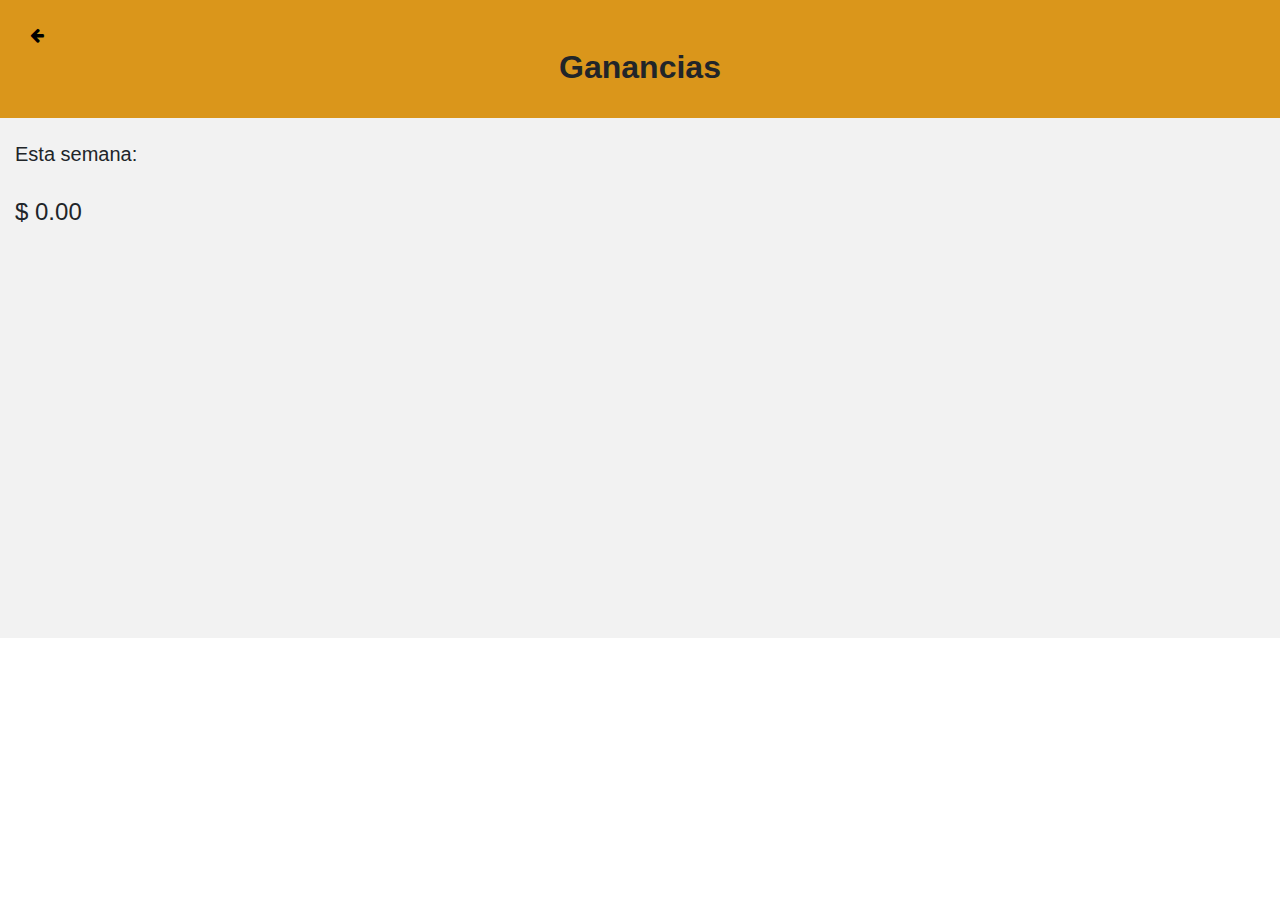
==== Alfil/acumulado.html @ 4dc80853 "Actualización datos,acumulado" ====
<!DOCTYPE html>
<html lang="es">
<head>
    <meta charset="UTF-8">
    <meta name="viewport" content="width=device-width, initial-scale=1.0">
    <!--Boostrap-->
    <link rel="stylesheet" href="https://stackpath.bootstrapcdn.com/bootstrap/4.4.1/css/bootstrap.min.css" integrity="sha384-Vkoo8x4CGsO3+Hhxv8T/Q5PaXtkKtu6ug5TOeNV6gBiFeWPGFN9MuhOf23Q9Ifjh" crossorigin="anonymous">
    <!--Esto despliega el menú tipo Uber-->
    <link href="https://stackpath.bootstrapcdn.com/font-awesome/4.7.0/css/font-awesome.min.css" rel="stylesheet" integrity="sha384-wvfXpqpZZVQGK6TAh5PVlGOfQNHSoD2xbE+QkPxCAFlNEevoEH3Sl0sibVcOQVnN" crossorigin="anonymous"/>
    <link rel="stylesheet" href="style.css"/>
    <title>$ acumulado</title>
</head>
<body>
    <div class="container-fluid fondo-alfil-profile-blue">
        <div class="row-12">
            <div class="col-12">
                <br/>
                <a href="index.html">
                    <span class="fa fa-arrow-left"></span>
                </a>
            </div>
        </div>
    </div> 
    <div class="container-fluid fondo-alfil-profile-blue">
        <div class="row">
            <div class="col"></div>
            <div class="col center-text">
                <h2><b>Ganancias</b></h2>
            </br>
            </div>
            <div class="col"></div>
        </div>
    </div>
    <div class="container-fluid fondo-alfil-profile-gray">
        <div class="row">
            <div class="col-12">
                <br>
                <h5>Esta semana:</h5>
                <br>
                <h4 id="acumuladoSemanaAlfil">$ 0.00</h4>
            </div>
        </div>
    </div>
</body>
</html>
---- Alfil/style.css ----
p{ /*Características de los párrafos*/
    font-weight: 600;
}

a{ /*Características de los hipervínculos*/
    color: #000000;
}

.profile-menu-image{ /*Imagen centrada y a escala*/
    display: block;
    width: 112px;
    margin-left: auto;
    margin-right: auto;
}

.center-text{ /*Texto centrado*/
    text-align: center;
}

/*Fondo de página para el perfil del Alfil*/
.fondo-alfil-profile-gray{
    background-color: #F2F2F2;
    height: 520px;
    max-height: 520px;

}
.fondo-alfil-profile-blue{
    background-color: #DA961B;/*Lo dejé con color dorado*/
    /*
    Colores:
    Azul fuerte: #0511F3
    Azul medio : #1B53F2
    Gris       : #5C6A73
    Dorado     : #DA961B
    Leve gris  : #F2F2F2
    */
}

@media (max-width: 991.98px) {/*modificar a resolución de pantalla o viewpoint*/
    .offcanvas-collapse {
      position: fixed;
      top: 46px;
      bottom: 0;
      right: 100%;
      width: 100%;
      padding-right: 1rem;
      padding-left: 1rem;
      overflow-y: auto;
      visibility: hidden;
      background-color: white;
      transition-timing-function: ease-in-out;
      transition-duration: .3s;
      transition-property: right, visibility;
    }
    .offcanvas-collapse.open {
        right: 0;
      visibility: visible;
    }
  }
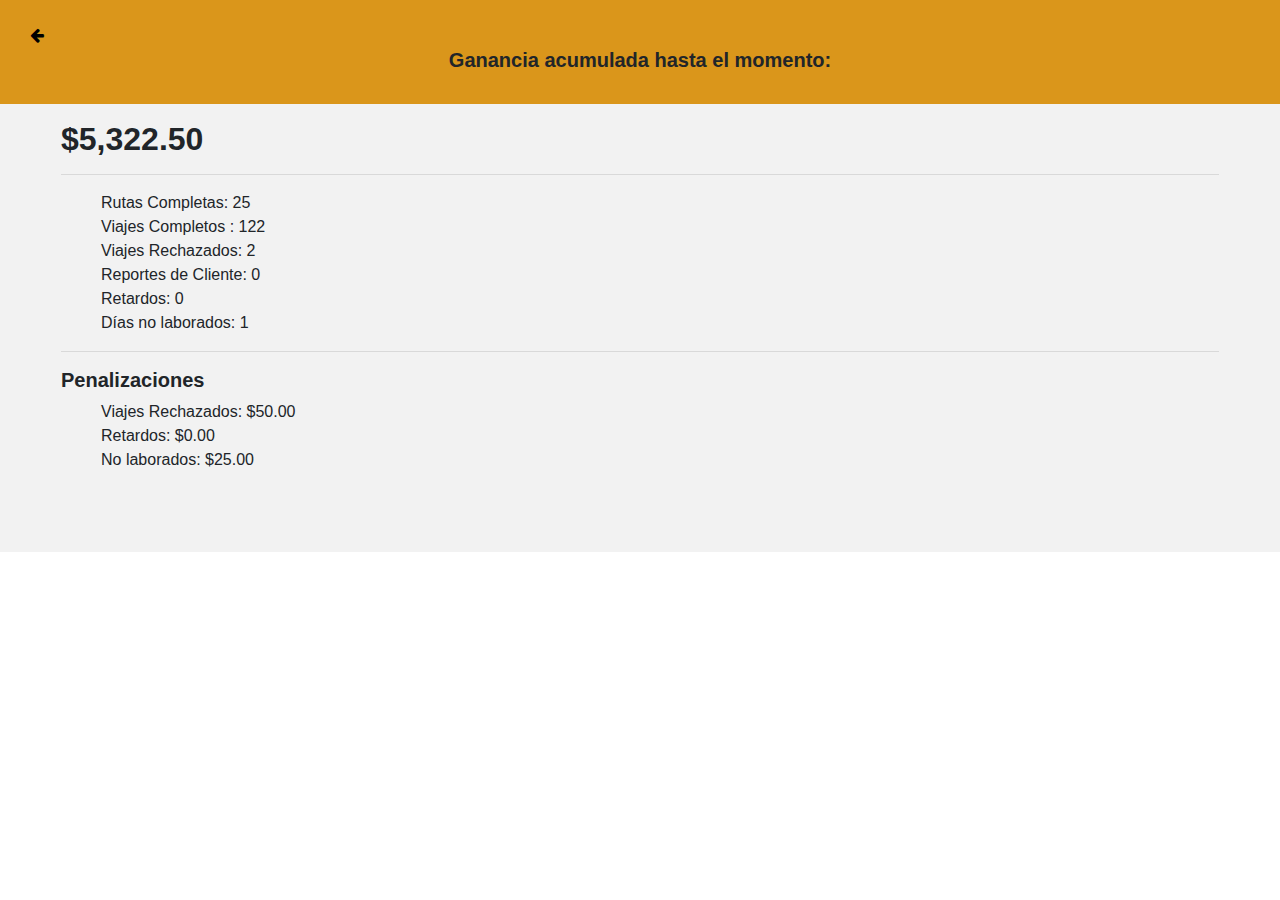
==== commit 79a6e750: "Actualización de varias páginas" ====
--- a/Alfil/acumulado.html
+++ b/Alfil/acumulado.html
@@ -25,19 +25,35 @@
         <div class="row">
             <div class="col"></div>
             <div class="col center-text">
-                <h2><b>Ganancias</b></h2>
+                <h5><b>Ganancia acumulada hasta el momento:</b></h5>
             </br>
             </div>
             <div class="col"></div>
         </div>
     </div>
     <div class="container-fluid fondo-alfil-profile-gray">
-        <div class="row">
-            <div class="col-12">
-                <br>
-                <h5>Esta semana:</h5>
-                <br>
-                <h4 id="acumuladoSemanaAlfil">$ 0.00</h4>
+        <div class="container-fluid fondo-alfil-profile-gray">
+            <div class="d-flex p-3 ">
+                <div class="col">
+                <h2 id="acumuladoAlfil"><b>$5,322.50</b></h2>
+                <hr>
+                <ul style="list-style-type:none;">
+                    <li>Rutas Completas: 25</li>
+                    <li>Viajes Completos : 122</li>
+                    <li>Viajes Rechazados: 2</li>
+                    <li>Reportes de Cliente: 0</li>
+                    <li>Retardos: 0</li>
+                    <li>Días no laborados: 1</li>
+                </ul>
+                <hr>
+                <h5><b>Penalizaciones</b></h5>
+                <ul style="list-style-type:none;">
+                    <li>Viajes Rechazados: $50.00</li>
+                    <li>Retardos: $0.00</li>
+                    <li>No laborados: $25.00</li>
+                    <br><br>
+                </ul>
+                </div>
             </div>
         </div>
     </div>
--- a/Alfil/style.css
+++ b/Alfil/style.css
@@ -20,8 +20,8 @@
 /*Fondo de página para el perfil del Alfil*/
 .fondo-alfil-profile-gray{
     background-color: #F2F2F2;
-    height: 520px;
-    max-height: 520px;
+    /*height: 520px;
+    max-height: 520px;*/
 
 }
 .fondo-alfil-profile-blue{
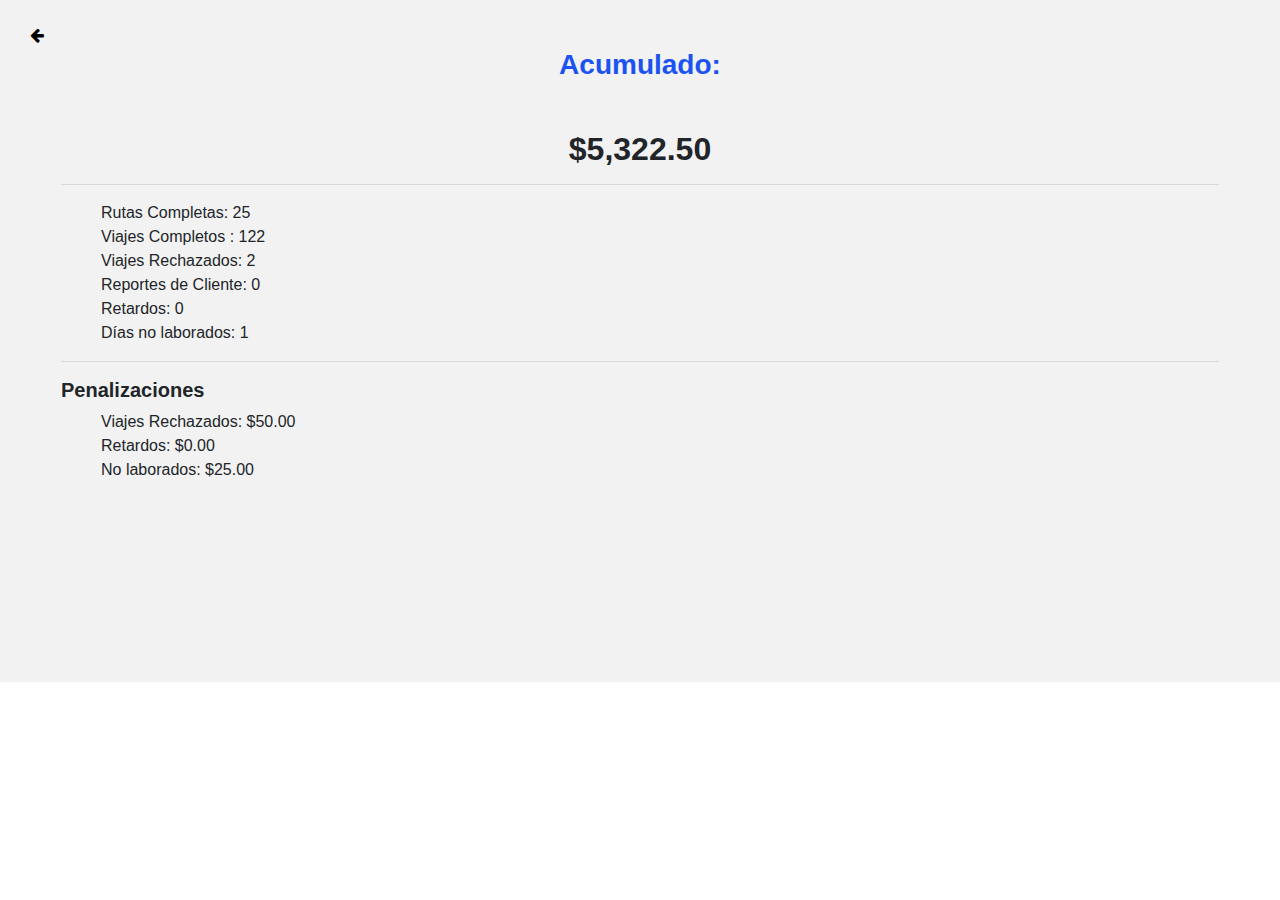
==== commit 588828c6: "Actualización con cambios a letra azul y fondo gris" ====
--- a/Alfil/acumulado.html
+++ b/Alfil/acumulado.html
@@ -25,7 +25,7 @@
         <div class="row">
             <div class="col"></div>
             <div class="col center-text">
-                <h5><b>Ganancia acumulada hasta el momento:</b></h5>
+                <h3 style="color: #1B53F2;"><b>Acumulado:</b></h3>
             </br>
             </div>
             <div class="col"></div>
@@ -35,7 +35,7 @@
         <div class="container-fluid fondo-alfil-profile-gray">
             <div class="d-flex p-3 ">
                 <div class="col">
-                <h2 id="acumuladoAlfil"><b>$5,322.50</b></h2>
+                <h2 id="acumuladoAlfil" style="text-align: center;"><b>$5,322.50</b></h2>
                 <hr>
                 <ul style="list-style-type:none;">
                     <li>Rutas Completas: 25</li>
@@ -56,6 +56,7 @@
                 </div>
             </div>
         </div>
+        <br><br><br><br><br>
     </div>
 </body>
 </html>--- a/Alfil/style.css
+++ b/Alfil/style.css
@@ -1,3 +1,8 @@
+#map{
+    height: 500px;
+    width: 100%
+}
+
 p{ /*Características de los párrafos*/
     font-weight: 600;
 }
@@ -25,7 +30,7 @@
 
 }
 .fondo-alfil-profile-blue{
-    background-color: #DA961B;/*Lo dejé con color dorado*/
+    background-color: #F2F2F2;/*Lo dejé con color dorado*/
     /*
     Colores:
     Azul fuerte: #0511F3
@@ -35,6 +40,9 @@
     Leve gris  : #F2F2F2
     */
 }
+/*h5{
+    color: #1B53F2;
+}*/
 
 @media (max-width: 991.98px) {/*modificar a resolución de pantalla o viewpoint*/
     .offcanvas-collapse {
